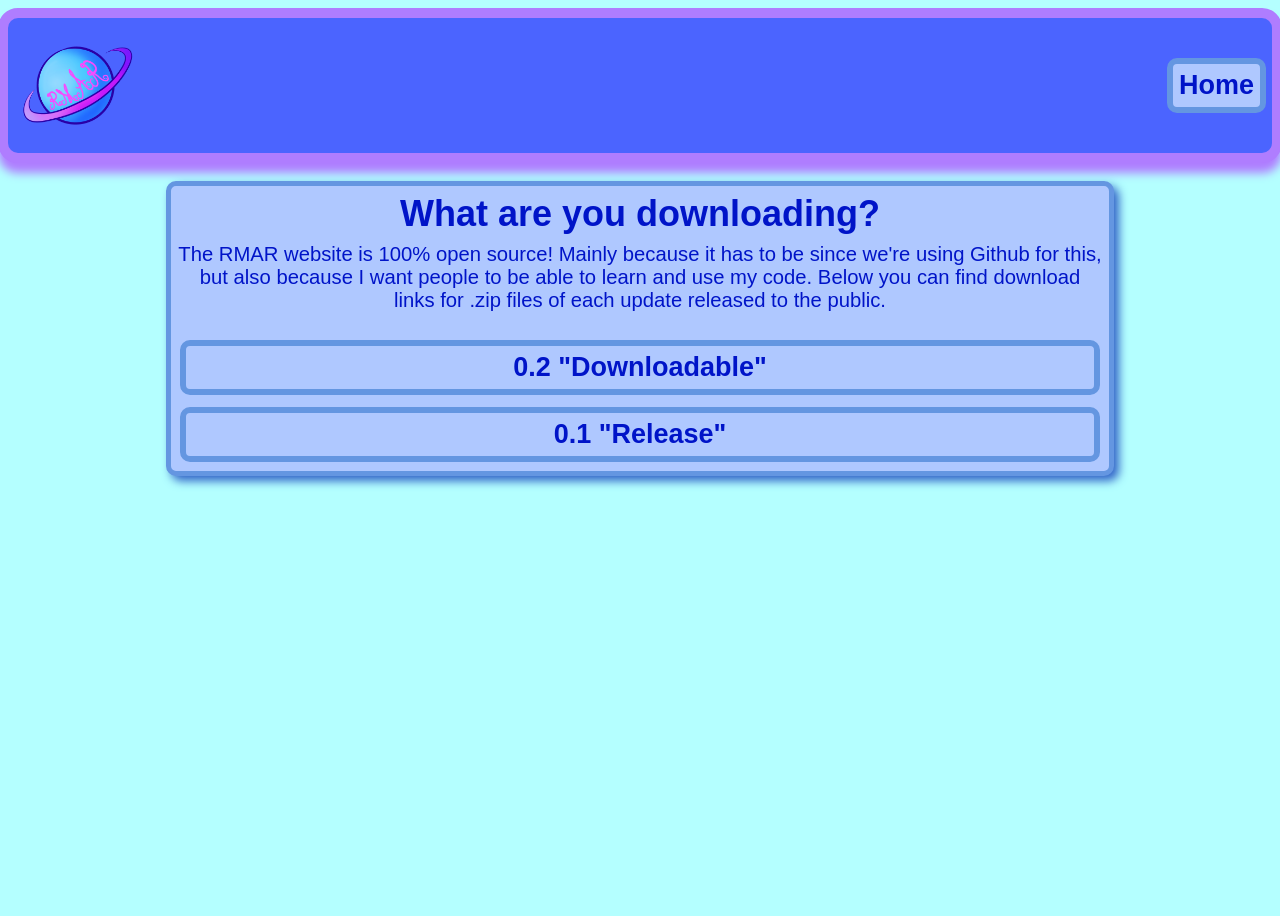
==== download.html @ 0dd6bf5f "Update 0.2 - Set the RMAR logo as the icon on tabs. - Added the "Where did RMAR come from?" section" ====
<!DOCTYPE html>
<html>
<head>
    <link rel="stylesheet" href="styles_main.css">
    <link rel="icon" type="image/png" href="RMAR.png">
    <title>Download</title>
</head>

<body>
    <div class="banner">
        <img src="RMAR.png" class="logo" alt="A light blue planet with neon magenta rings and swirly 'RMAR' text.">
        <a class="button" href="index.html">Home</a>
    </div>
    <br>

    <div class="popup" style="width: 75%;">
        <p class="title">What are you downloading?</a>
        <p>The RMAR website is 100% open source! Mainly because it has to be since we're using Github for this, but also because I want people to be able to learn and use my code. Below you can find download links for .zip files of each update released to the public.</p>
        <br>

        <a href="RMAR_0_2.zip" class="button">0.2 "Downloadable"</a>
        <a href="RMAR_0_1.zip" class="button">0.1 "Release"</a>
    </div>
</body>
---- styles_main.css ----
body {
    background-color: rgb(180, 255, 255);
    text-align: center;
    display: flex;
    flex-direction: column;
    justify-content: flex-start;
    align-items: center;
    height: 100vh;
}
.popup {
    background-color: rgb(175, 200, 255);
    border-color: rgb(100, 150, 225);
    border-width: 5px;
    border-style: solid;
    border-radius: 10px;
    padding: 3px;
    box-sizing: border-box;
    box-shadow: 5px 5px 10px rgb(50, 100, 200);
    display: flex;
    flex-direction: column;
    justify-content: center;
    text-align: center;
    margin-left: auto;
    margin-right: auto;
}
.banner {
    display: flex;
    justify-content: center;
    align-items: center;
    flex-direction: row;
    background-color: rgb(75, 100, 255);
    width: 100%;
    height: 15vh;
    border-color: rgb(175, 125, 255);
    border-width: 10px;
    border-style: solid;
    box-sizing: content-box;
    border-radius: 20px;
    box-shadow: 0px 10px 10px rgb(175, 125, 255);
}
.header {
    font-size: 5.25vmin;
    font-weight: 800;
}
.title {
    font-size: 4vmin;
    font-weight: 700;
}
.sub-title {
    font-size: 3vmin;
    font-weight: 600;
}
.note {
    font-size: 1.5vmin;
    font-weight: 900;
    color: rgba(0, 20, 200, 0.5)
}
p {
    font-size: 2.25vmin;
    font-weight:500;
    padding: 3px;
    margin: 1px;
    font-family: Arial, Georgia, sans-serif;
    color: rgb(0, 20, 200)
}
.footer {
    background-color: rgb(180, 225, 250);
    width: 100%;
    margin-top: auto;
    text-align: left;
}
.logo {
    width: 15vmin;
    height: 15vmin;
    margin-left: 0px;
    margin-right: auto;
}
.button {
    background-color: rgb(175, 200, 255);
    border-color: rgb(100, 150, 225);
    border-style: solid;
    border-width: 6px;
    border-radius: 10px;
    padding: 6px;
    font-size: 3vmin;
    font-weight: 700;
    font-family: Arial, Georgia, sans-serif;
    color: rgb(0, 20, 200);
    text-decoration: none;
    margin: 6px
}
.button:hover {
    background-color: rgb(255, 175, 255);
    border-color: rgb(255, 100, 200);
    border-style: solid;
    border-width: 6px;
    border-radius: 10px;
    padding: 10px;
    font-size: 3.1vmin;
    font-weight: 700;
    font-family: Arial, Georgia, sans-serif;
    color: rgb(120, 20, 200);
    text-decoration: none;
    margin: 6px;
    box-shadow: 0px 0px 7px 5px rgb(75, 175, 255);
}
.widget_row {
    width: 80%;
    height: 30%;
    display: flex;
    flex-direction: row;
    jusify-content: center;
    align-items: center;
    padding: 5px;
    box-shadow: 0px 0px 7px 6px rgba(0, 0, 255, 0.25);
    background-color: rgba(0, 0, 255, 0.25);
    border-color: rgba(0, 0, 255, 0.1);
    border-width: 3px;
    border-radius: 5px;
    border-style: solid;
}
.widget {
    background-color: rgb(175, 200, 255);
    border-color: rgb(100, 150, 225);
    border-width: 5px;
    border-style: solid;
    border-radius: 10px;
    padding: 3px;
    box-sizing: border-box;
    box-shadow: 5px 5px 10px rgb(50, 100, 200);
    display: flex;
    flex-direction: column;
    justify-content: center;
    text-align: center;
    margin-left: auto;
    margin-right: auto;
    height: 90%;
    width: auto;
}
.thumbnail {
    height: 60%;
}
ol {
    font-size: 2.25vmin;
    font-weight:500;
    padding: 3px;
    margin: 6%;
    font-family: Arial, Georgia, sans-serif;
    color: rgb(0, 20, 200);
    display: flex;
    flex-direction: column;
    align-items: center;
}
ul {
    font-size: 2.25vmin;
    font-weight:500;
    padding: 3px;
    margin-left: 6%;
    margin-right: 6%;
    font-family: Arial, Georgia, sans-serif;
    color: rgb(0, 20, 200);
    display: flex;
    flex-direction: column;
    align-items: center;
}
li {
    max-width: auto;
    overflow-wrap: normal;
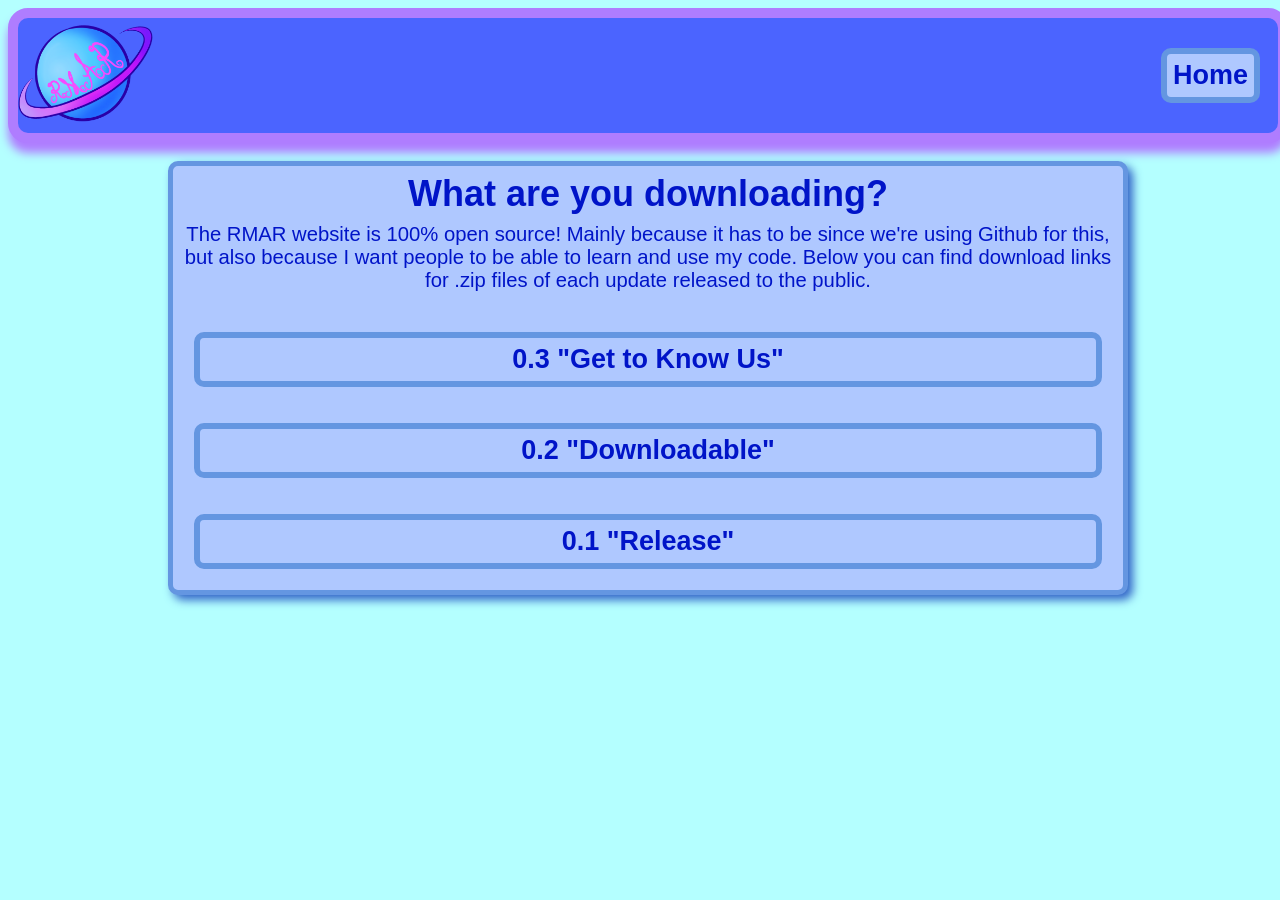
==== commit 2810f76a: "Update 0.3 "Get to Know Us" - Fixed the widget to be part of the .css files instead of inline on the" ====
--- a/download.html
+++ b/download.html
@@ -18,6 +18,7 @@
         <p>The RMAR website is 100% open source! Mainly because it has to be since we're using Github for this, but also because I want people to be able to learn and use my code. Below you can find download links for .zip files of each update released to the public.</p>
         <br>
 
+        <a href="RMAR_0_3.zip" class="button">0.3 "Get to Know Us"</a>
         <a href="RMAR_0_2.zip" class="button">0.2 "Downloadable"</a>
         <a href="RMAR_0_1.zip" class="button">0.1 "Release"</a>
     </div>
--- a/styles_main.css
+++ b/styles_main.css
@@ -5,7 +5,8 @@
     flex-direction: column;
     justify-content: flex-start;
     align-items: center;
-    height: 100vh;
+    height: auto;
+    width: 100vw;
 }
 .popup {
     background-color: rgb(175, 200, 255);
@@ -34,7 +35,7 @@
     border-color: rgb(175, 125, 255);
     border-width: 10px;
     border-style: solid;
-    box-sizing: content-box;
+    box-sizing: border-box;
     border-radius: 20px;
     box-shadow: 0px 10px 10px rgb(175, 125, 255);
 }
@@ -87,7 +88,7 @@
     font-family: Arial, Georgia, sans-serif;
     color: rgb(0, 20, 200);
     text-decoration: none;
-    margin: 6px
+    margin: 2vmin;
 }
 .button:hover {
     background-color: rgb(255, 175, 255);
@@ -101,7 +102,7 @@
     font-family: Arial, Georgia, sans-serif;
     color: rgb(120, 20, 200);
     text-decoration: none;
-    margin: 6px;
+    margin: 2vmin;
     box-shadow: 0px 0px 7px 5px rgb(75, 175, 255);
 }
 .widget_row {
@@ -132,17 +133,21 @@
     flex-direction: column;
     justify-content: center;
     text-align: center;
-    margin-left: auto;
-    margin-right: auto;
+    margin: auto;
     height: 90%;
     width: auto;
 }
 .thumbnail {
-    height: 60%;
+    width: 10vmin;
+    height: auto;
+    margin-left: auto;
+    margin-right: auto;
+    margin-top: 2vh;
+    margin-bottom: 0px;
 }
 ol {
     font-size: 2.25vmin;
-    font-weight:500;
+    font-weight: 500;
     padding: 3px;
     margin: 6%;
     font-family: Arial, Georgia, sans-serif;
@@ -165,4 +170,8 @@
 }
 li {
     max-width: auto;
-    overflow-wrap: normal;+    overflow-wrap: normal;
+}
+.highlight {
+    background-color: rgb(255, 0, 255);
+}
